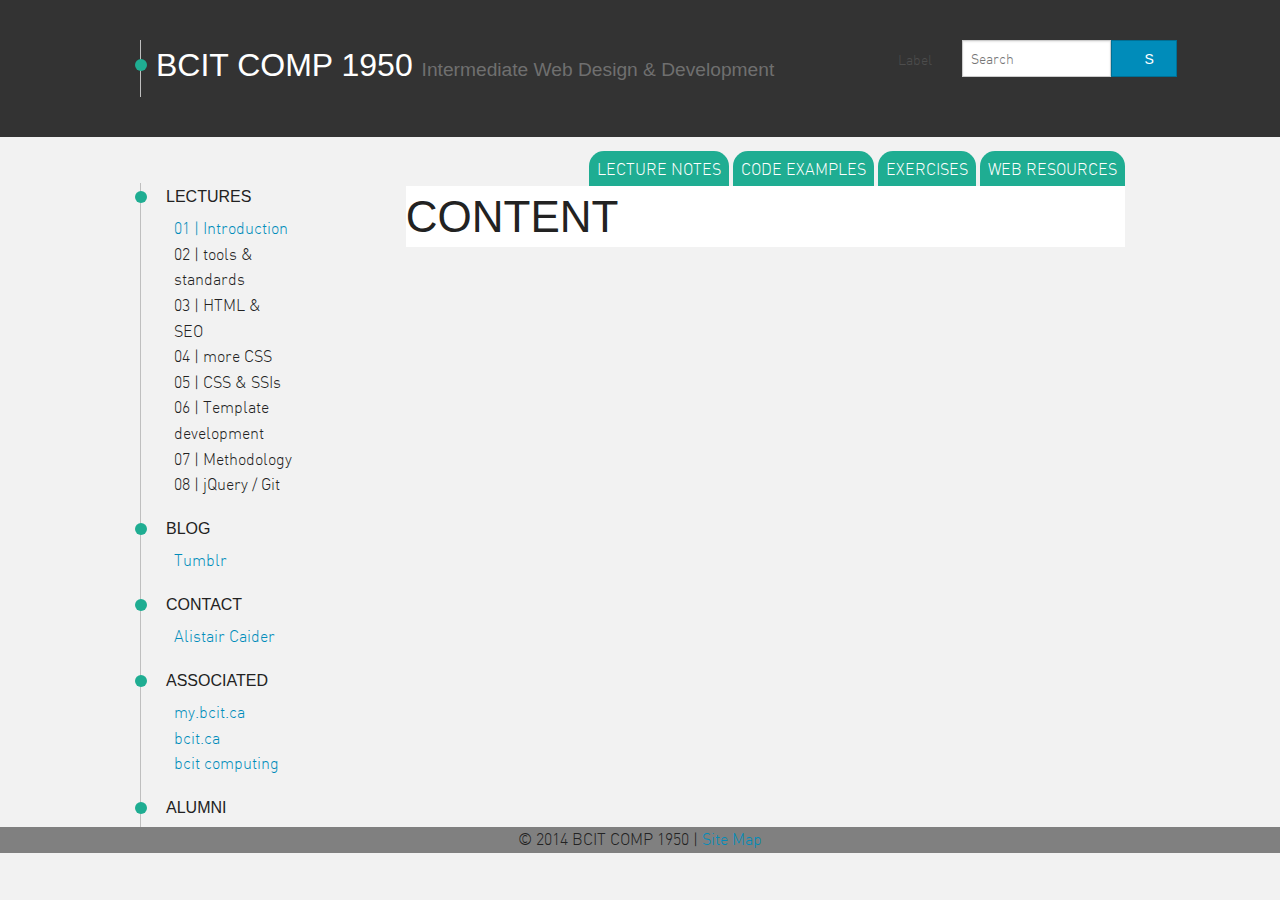
==== proto_site/index.html @ 5fa282d6 "starting prototype layout" ====
<!doctype html>
<html lang="en">
<head>
  <meta charset="UTF-8">
  <title>Document</title>
  <link rel="stylesheet" href="assets/fonts/webfontkit-20140127-152607/stylesheet.css">
  <link rel="stylesheet" href="assets/css/normalize.css">
  <link rel="stylesheet" href="assets/css/foundation.min.css">
  <link rel="stylesheet" href="assets/css/style.css">
</head>
<body>
  <header id="main">
    <div class="row">
      <div class="columns large-8">
        <h1>BCIT COMP 1950 <small>Intermediate Web Design & Development</small></h1>
      </div>
      <div class="columns large-4">
        <form>
          <div class="large-8 right">
            <div class="row">
              <div class="large-2 columns">
                <label for="right-label" class="right inline">Label</label>
              </div>
              <div class="large-10 columns">
                <div class="row collapse">
                  <div class="columns large-11">
                    <input type="text" id="right-label"  class="r" placeholder="Search">
                  </div>
                  <div class="columns large-1">
                    <button class="postfix inline">S</button>
                  </div>
                </div>
              </div>
            </div>
          </div>
        </form>
      </div>
    </div>
  </header>
  <section id="navigation">
    <div class="row">
      <div class="columns large-12 right">
      <div class="content-tabs right">
        <nav id="tabs">
          <ul>
            <li><a href="#">LECTURE NOTES</a></li>
            <li><a href="#">CODE EXAMPLES</a></li>
            <li><a href="#">EXERCISES</a></li>
            <li><a href="#">WEB RESOURCES</a></li>
          </ul>
        </nav>
      </div>
      </div>  
    </div>
  </section>
  <section id="main">
    <div class="row">
      <div class="columns large-2">
        <nav>
          <h3>LECTURES</h3>
          <ul>
            <li><a href="#">01 | Introduction</a></li>
            <li>02 | tools & standards</li>
            <li>03 | HTML & SEO</li>
            <li>04 | more CSS</li>
            <li>05 | CSS & SSIs</li>
            <li>06 | Template development</li>
            <li>07 | Methodology</li>
            <li>08 | jQuery / Git</li>
          </ul>
          <h3>BLOG</h3>
          <ul>
            <li><a href="#">Tumblr</a></li>
          </ul>
          <h3>CONTACT</h3>
          <ul>
            <li><a href="#">Alistair Caider</a></li>
          </ul>
          <h3>ASSOCIATED</h3>
          <ul>
            <li><a href="">my.bcit.ca</a></li>
            <li><a href="">bcit.ca</a></li>
            <li><a href="">bcit computing</a></li>
          </ul>
          <h3>ALUMNI</h3>
        </nav>
      </div>
      <div class="columns large-9">
        <div class="content-box">
          <h1>CONTENT</h1>
        </div>
      </div>
    </div>

  </section>
  <footer id="main">
    <p>&copy; 2014 BCIT COMP 1950 | <a href="">Site Map</a></p>
  </footer>
  
</body>
</html>
---- proto_site/assets/fonts/webfontkit-20140127-152607/stylesheet.css ----
/* Generated by Font Squirrel (http://www.fontsquirrel.com) on January 27, 2014 */

@font-face {
    font-family: 'din_lightregular';
    src: url('din-light-webfont-webfont.eot');
    src: url('din-light-webfont-webfont.eot?#iefix') format('embedded-opentype'),
         url('din-light-webfont-webfont.woff') format('woff'),
         url('din-light-webfont-webfont.ttf') format('truetype'),
         url('din-light-webfont-webfont.svg#din_lightregular') format('svg');
    font-weight: normal;
    font-style: normal;

}
---- proto_site/assets/css/style.css ----
ul li {
  list-style: none;
}
body {
  background: rgb(242,242,242);
  font-family: 'din_lightregular';
}
header#main {
  background: rgb(51,51,51);
  padding:40px 20px;
}

header#main h1 {
  color:white;
  font-size: 2em;
  position: relative;
}

.content-box {
  background: white;
}

footer#main {
  background: rgb(128,128,128)
}

footer#main p {
  text-align: center;
}

.tabs{
  background: #1fad92;
}

#main > .row {

  border-left: 1px solid #bfbfbf;
}
nav {
}
nav h3 {
  position: relative;
  padding-left: 10px;
  font-size: 1em;
}
nav h3:before, header#main h1:before {
  content:" ";
  background: #1fad92;
  position: absolute;
  left: -21px;
  top:5px;
  width:12px; height:12px;
  border-radius: 50%;

}

header#main h1:before {
  top:16px;
}

nav#tabs {
  position: relative;
  top:20px;
}
nav#tabs ul {
}
nav#tabs ul li{
  display: inline;
}
nav#tabs ul li a{
  padding:8px;
  background: #1fad92;
  border-radius: 15px 15px 0 0;
  color:white;
  text-decoration: none;
}
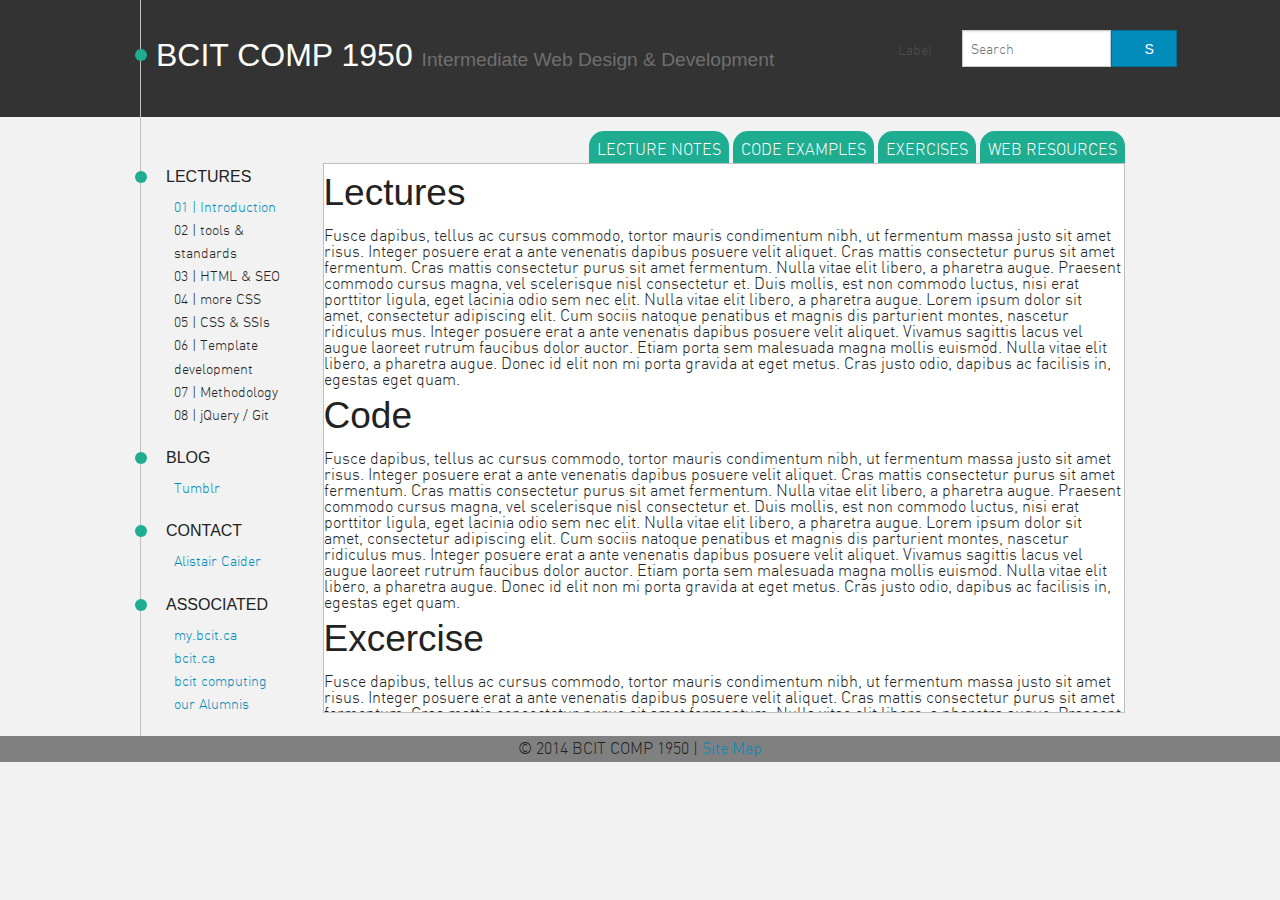
==== commit 112f4465: "index page ready" ====
--- a/proto_site/index.html
+++ b/proto_site/index.html
@@ -24,7 +24,7 @@
               <div class="large-10 columns">
                 <div class="row collapse">
                   <div class="columns large-11">
-                    <input type="text" id="right-label"  class="r" placeholder="Search">
+                  <input type="text" id="right-label" placeholder="Search">
                   </div>
                   <div class="columns large-1">
                     <button class="postfix inline">S</button>
@@ -56,7 +56,7 @@
   <section id="main">
     <div class="row">
       <div class="columns large-2">
-        <nav>
+        <nav id="main">
           <h3>LECTURES</h3>
           <ul>
             <li><a href="#">01 | Introduction</a></li>
@@ -81,13 +81,36 @@
             <li><a href="">my.bcit.ca</a></li>
             <li><a href="">bcit.ca</a></li>
             <li><a href="">bcit computing</a></li>
+            <li><a href="">our Alumnis</a></li>
           </ul>
-          <h3>ALUMNI</h3>
         </nav>
       </div>
-      <div class="columns large-9">
+      <div class="columns large-10">
         <div class="content-box">
-          <h1>CONTENT</h1>
+          <h2>Lectures</h2>
+          Fusce dapibus, tellus ac cursus commodo, tortor mauris condimentum nibh, ut fermentum massa justo sit amet risus. Integer posuere erat a ante venenatis dapibus posuere velit aliquet. Cras mattis consectetur purus sit amet fermentum. Cras mattis consectetur purus sit amet fermentum.
+
+Nulla vitae elit libero, a pharetra augue. Praesent commodo cursus magna, vel scelerisque nisl consectetur et. Duis mollis, est non commodo luctus, nisi erat porttitor ligula, eget lacinia odio sem nec elit. Nulla vitae elit libero, a pharetra augue. Lorem ipsum dolor sit amet, consectetur adipiscing elit. Cum sociis natoque penatibus et magnis dis parturient montes, nascetur ridiculus mus. Integer posuere erat a ante venenatis dapibus posuere velit aliquet.
+
+Vivamus sagittis lacus vel augue laoreet rutrum faucibus dolor auctor. Etiam porta sem malesuada magna mollis euismod. Nulla vitae elit libero, a pharetra augue. Donec id elit non mi porta gravida at eget metus. Cras justo odio, dapibus ac facilisis in, egestas eget quam.
+          <h2>Code</h2>
+          Fusce dapibus, tellus ac cursus commodo, tortor mauris condimentum nibh, ut fermentum massa justo sit amet risus. Integer posuere erat a ante venenatis dapibus posuere velit aliquet. Cras mattis consectetur purus sit amet fermentum. Cras mattis consectetur purus sit amet fermentum.
+
+Nulla vitae elit libero, a pharetra augue. Praesent commodo cursus magna, vel scelerisque nisl consectetur et. Duis mollis, est non commodo luctus, nisi erat porttitor ligula, eget lacinia odio sem nec elit. Nulla vitae elit libero, a pharetra augue. Lorem ipsum dolor sit amet, consectetur adipiscing elit. Cum sociis natoque penatibus et magnis dis parturient montes, nascetur ridiculus mus. Integer posuere erat a ante venenatis dapibus posuere velit aliquet.
+
+Vivamus sagittis lacus vel augue laoreet rutrum faucibus dolor auctor. Etiam porta sem malesuada magna mollis euismod. Nulla vitae elit libero, a pharetra augue. Donec id elit non mi porta gravida at eget metus. Cras justo odio, dapibus ac facilisis in, egestas eget quam.
+          <h2>Excercise</h2>
+          Fusce dapibus, tellus ac cursus commodo, tortor mauris condimentum nibh, ut fermentum massa justo sit amet risus. Integer posuere erat a ante venenatis dapibus posuere velit aliquet. Cras mattis consectetur purus sit amet fermentum. Cras mattis consectetur purus sit amet fermentum.
+
+Nulla vitae elit libero, a pharetra augue. Praesent commodo cursus magna, vel scelerisque nisl consectetur et. Duis mollis, est non commodo luctus, nisi erat porttitor ligula, eget lacinia odio sem nec elit. Nulla vitae elit libero, a pharetra augue. Lorem ipsum dolor sit amet, consectetur adipiscing elit. Cum sociis natoque penatibus et magnis dis parturient montes, nascetur ridiculus mus. Integer posuere erat a ante venenatis dapibus posuere velit aliquet.
+
+Vivamus sagittis lacus vel augue laoreet rutrum faucibus dolor auctor. Etiam porta sem malesuada magna mollis euismod. Nulla vitae elit libero, a pharetra augue. Donec id elit non mi porta gravida at eget metus. Cras justo odio, dapibus ac facilisis in, egestas eget quam.
+          <h2>Resource</h2>
+          Fusce dapibus, tellus ac cursus commodo, tortor mauris condimentum nibh, ut fermentum massa justo sit amet risus. Integer posuere erat a ante venenatis dapibus posuere velit aliquet. Cras mattis consectetur purus sit amet fermentum. Cras mattis consectetur purus sit amet fermentum.
+
+Nulla vitae elit libero, a pharetra augue. Praesent commodo cursus magna, vel scelerisque nisl consectetur et. Duis mollis, est non commodo luctus, nisi erat porttitor ligula, eget lacinia odio sem nec elit. Nulla vitae elit libero, a pharetra augue. Lorem ipsum dolor sit amet, consectetur adipiscing elit. Cum sociis natoque penatibus et magnis dis parturient montes, nascetur ridiculus mus. Integer posuere erat a ante venenatis dapibus posuere velit aliquet.
+
+Vivamus sagittis lacus vel augue laoreet rutrum faucibus dolor auctor. Etiam porta sem malesuada magna mollis euismod. Nulla vitae elit libero, a pharetra augue. Donec id elit non mi porta gravida at eget metus. Cras justo odio, dapibus ac facilisis in, egestas eget quam.
         </div>
       </div>
     </div>
--- a/proto_site/assets/css/style.css
+++ b/proto_site/assets/css/style.css
@@ -7,7 +7,12 @@
 }
 header#main {
   background: rgb(51,51,51);
-  padding:40px 20px;
+  /*padding:40px 20px;*/
+}
+
+header#main > .row {
+  padding-top: 30px;
+  padding-bottom: 30px;
 }
 
 header#main h1 {
@@ -18,6 +23,11 @@
 
 .content-box {
   background: white;
+  border:1px solid #bfbfbf;
+  height: 550px;
+  overflow: auto;
+
+
 }
 
 footer#main {
@@ -28,22 +38,26 @@
   text-align: center;
 }
 
-.tabs{
-  background: #1fad92;
+#main > .row {
+  border-left: 1px solid #bfbfbf;
 }
 
-#main > .row {
-
-  border-left: 1px solid #bfbfbf;
-}
-nav {
-}
-nav h3 {
+nav#main h3 {
   position: relative;
   padding-left: 10px;
   font-size: 1em;
 }
-nav h3:before, header#main h1:before {
+
+nav#main li {
+  font-size: 0.9em;
+}
+
+section#navigation .row {
+  border-left: 1px solid #bfbfbf; 
+}
+
+
+nav#main h3:before, header#main h1:before {
   content:" ";
   background: #1fad92;
   position: absolute;
@@ -62,15 +76,19 @@
   position: relative;
   top:20px;
 }
-nav#tabs ul {
-}
+
 nav#tabs ul li{
   display: inline;
 }
 nav#tabs ul li a{
   padding:8px;
   background: #1fad92;
+  
   border-radius: 15px 15px 0 0;
   color:white;
   text-decoration: none;
+}
+
+nav#tabs ul li a.active {
+  background: #bfbfbf;
 }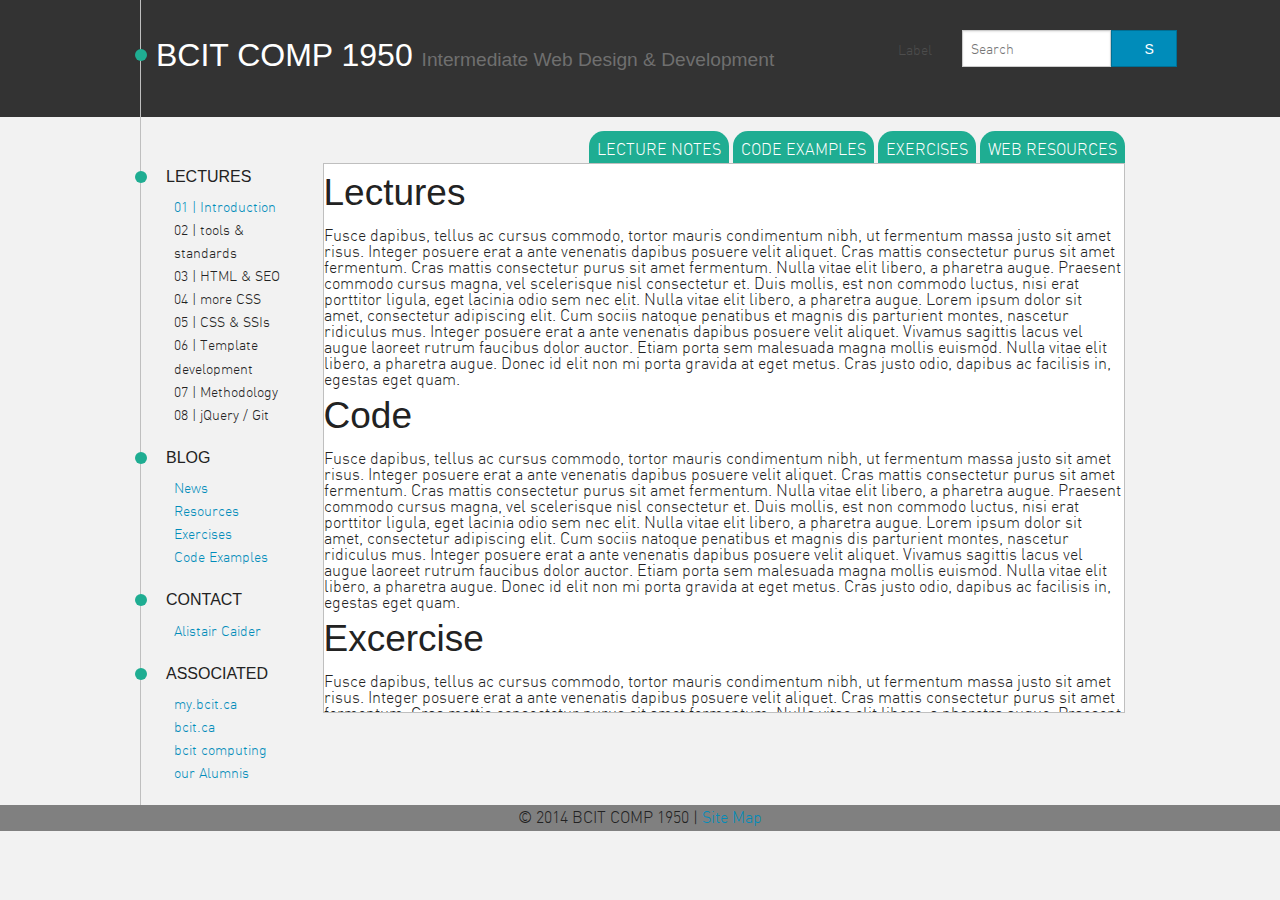
==== commit 5f243ada: "Added blog nav" ====
--- a/proto_site/index.html
+++ b/proto_site/index.html
@@ -70,7 +70,10 @@
           </ul>
           <h3>BLOG</h3>
           <ul>
-            <li><a href="#">Tumblr</a></li>
+            <li><a href="http://goteamtbd.tumblr.com/">News</a></li>
+            <li><a href="http://goteamtbd.tumblr.com/tagged/resources">Resources</a></li>
+            <li><a href="http://goteamtbd.tumblr.com/tagged/exercises">Exercises</a></li>
+            <li><a href="http://goteamtbd.tumblr.com/tagged/code%20examples">Code Examples</a></li>
           </ul>
           <h3>CONTACT</h3>
           <ul>
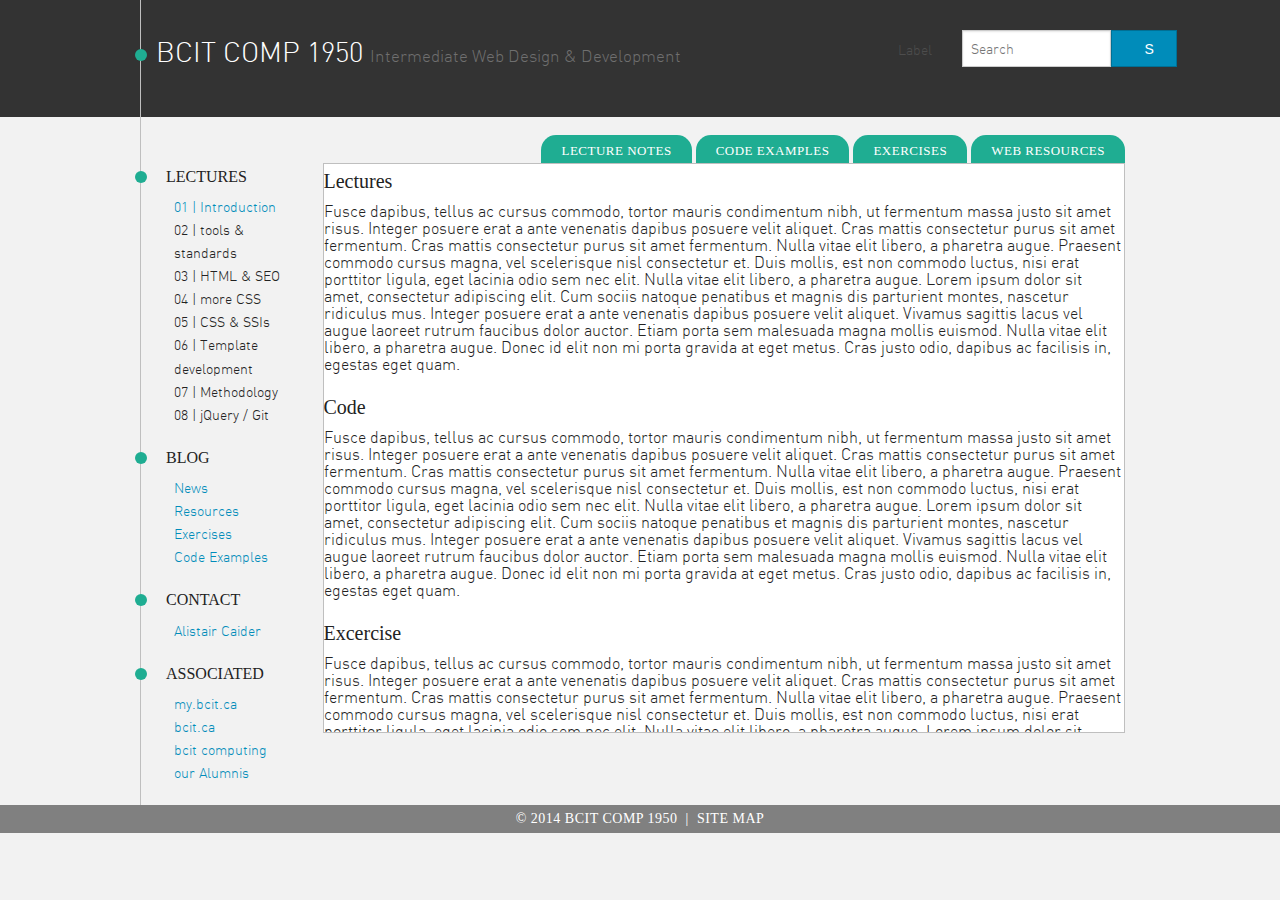
==== commit 1e21d600: "Homepage styling" ====
--- a/proto_site/index.html
+++ b/proto_site/index.html
@@ -91,36 +91,36 @@
       <div class="columns large-10">
         <div class="content-box">
           <h2>Lectures</h2>
-          Fusce dapibus, tellus ac cursus commodo, tortor mauris condimentum nibh, ut fermentum massa justo sit amet risus. Integer posuere erat a ante venenatis dapibus posuere velit aliquet. Cras mattis consectetur purus sit amet fermentum. Cras mattis consectetur purus sit amet fermentum.
+          <p>Fusce dapibus, tellus ac cursus commodo, tortor mauris condimentum nibh, ut fermentum massa justo sit amet risus. Integer posuere erat a ante venenatis dapibus posuere velit aliquet. Cras mattis consectetur purus sit amet fermentum. Cras mattis consectetur purus sit amet fermentum.
 
 Nulla vitae elit libero, a pharetra augue. Praesent commodo cursus magna, vel scelerisque nisl consectetur et. Duis mollis, est non commodo luctus, nisi erat porttitor ligula, eget lacinia odio sem nec elit. Nulla vitae elit libero, a pharetra augue. Lorem ipsum dolor sit amet, consectetur adipiscing elit. Cum sociis natoque penatibus et magnis dis parturient montes, nascetur ridiculus mus. Integer posuere erat a ante venenatis dapibus posuere velit aliquet.
 
-Vivamus sagittis lacus vel augue laoreet rutrum faucibus dolor auctor. Etiam porta sem malesuada magna mollis euismod. Nulla vitae elit libero, a pharetra augue. Donec id elit non mi porta gravida at eget metus. Cras justo odio, dapibus ac facilisis in, egestas eget quam.
+Vivamus sagittis lacus vel augue laoreet rutrum faucibus dolor auctor. Etiam porta sem malesuada magna mollis euismod. Nulla vitae elit libero, a pharetra augue. Donec id elit non mi porta gravida at eget metus. Cras justo odio, dapibus ac facilisis in, egestas eget quam.</p>
           <h2>Code</h2>
-          Fusce dapibus, tellus ac cursus commodo, tortor mauris condimentum nibh, ut fermentum massa justo sit amet risus. Integer posuere erat a ante venenatis dapibus posuere velit aliquet. Cras mattis consectetur purus sit amet fermentum. Cras mattis consectetur purus sit amet fermentum.
+          <p>Fusce dapibus, tellus ac cursus commodo, tortor mauris condimentum nibh, ut fermentum massa justo sit amet risus. Integer posuere erat a ante venenatis dapibus posuere velit aliquet. Cras mattis consectetur purus sit amet fermentum. Cras mattis consectetur purus sit amet fermentum.
 
 Nulla vitae elit libero, a pharetra augue. Praesent commodo cursus magna, vel scelerisque nisl consectetur et. Duis mollis, est non commodo luctus, nisi erat porttitor ligula, eget lacinia odio sem nec elit. Nulla vitae elit libero, a pharetra augue. Lorem ipsum dolor sit amet, consectetur adipiscing elit. Cum sociis natoque penatibus et magnis dis parturient montes, nascetur ridiculus mus. Integer posuere erat a ante venenatis dapibus posuere velit aliquet.
 
-Vivamus sagittis lacus vel augue laoreet rutrum faucibus dolor auctor. Etiam porta sem malesuada magna mollis euismod. Nulla vitae elit libero, a pharetra augue. Donec id elit non mi porta gravida at eget metus. Cras justo odio, dapibus ac facilisis in, egestas eget quam.
+Vivamus sagittis lacus vel augue laoreet rutrum faucibus dolor auctor. Etiam porta sem malesuada magna mollis euismod. Nulla vitae elit libero, a pharetra augue. Donec id elit non mi porta gravida at eget metus. Cras justo odio, dapibus ac facilisis in, egestas eget quam.</p>
           <h2>Excercise</h2>
-          Fusce dapibus, tellus ac cursus commodo, tortor mauris condimentum nibh, ut fermentum massa justo sit amet risus. Integer posuere erat a ante venenatis dapibus posuere velit aliquet. Cras mattis consectetur purus sit amet fermentum. Cras mattis consectetur purus sit amet fermentum.
+          <p>Fusce dapibus, tellus ac cursus commodo, tortor mauris condimentum nibh, ut fermentum massa justo sit amet risus. Integer posuere erat a ante venenatis dapibus posuere velit aliquet. Cras mattis consectetur purus sit amet fermentum. Cras mattis consectetur purus sit amet fermentum.
 
 Nulla vitae elit libero, a pharetra augue. Praesent commodo cursus magna, vel scelerisque nisl consectetur et. Duis mollis, est non commodo luctus, nisi erat porttitor ligula, eget lacinia odio sem nec elit. Nulla vitae elit libero, a pharetra augue. Lorem ipsum dolor sit amet, consectetur adipiscing elit. Cum sociis natoque penatibus et magnis dis parturient montes, nascetur ridiculus mus. Integer posuere erat a ante venenatis dapibus posuere velit aliquet.
 
-Vivamus sagittis lacus vel augue laoreet rutrum faucibus dolor auctor. Etiam porta sem malesuada magna mollis euismod. Nulla vitae elit libero, a pharetra augue. Donec id elit non mi porta gravida at eget metus. Cras justo odio, dapibus ac facilisis in, egestas eget quam.
+Vivamus sagittis lacus vel augue laoreet rutrum faucibus dolor auctor. Etiam porta sem malesuada magna mollis euismod. Nulla vitae elit libero, a pharetra augue. Donec id elit non mi porta gravida at eget metus. Cras justo odio, dapibus ac facilisis in, egestas eget quam.</p>
           <h2>Resource</h2>
-          Fusce dapibus, tellus ac cursus commodo, tortor mauris condimentum nibh, ut fermentum massa justo sit amet risus. Integer posuere erat a ante venenatis dapibus posuere velit aliquet. Cras mattis consectetur purus sit amet fermentum. Cras mattis consectetur purus sit amet fermentum.
+          <p>Fusce dapibus, tellus ac cursus commodo, tortor mauris condimentum nibh, ut fermentum massa justo sit amet risus. Integer posuere erat a ante venenatis dapibus posuere velit aliquet. Cras mattis consectetur purus sit amet fermentum. Cras mattis consectetur purus sit amet fermentum.
 
 Nulla vitae elit libero, a pharetra augue. Praesent commodo cursus magna, vel scelerisque nisl consectetur et. Duis mollis, est non commodo luctus, nisi erat porttitor ligula, eget lacinia odio sem nec elit. Nulla vitae elit libero, a pharetra augue. Lorem ipsum dolor sit amet, consectetur adipiscing elit. Cum sociis natoque penatibus et magnis dis parturient montes, nascetur ridiculus mus. Integer posuere erat a ante venenatis dapibus posuere velit aliquet.
 
-Vivamus sagittis lacus vel augue laoreet rutrum faucibus dolor auctor. Etiam porta sem malesuada magna mollis euismod. Nulla vitae elit libero, a pharetra augue. Donec id elit non mi porta gravida at eget metus. Cras justo odio, dapibus ac facilisis in, egestas eget quam.
+Vivamus sagittis lacus vel augue laoreet rutrum faucibus dolor auctor. Etiam porta sem malesuada magna mollis euismod. Nulla vitae elit libero, a pharetra augue. Donec id elit non mi porta gravida at eget metus. Cras justo odio, dapibus ac facilisis in, egestas eget quam.</p>
         </div>
       </div>
     </div>
 
   </section>
   <footer id="main">
-    <p>&copy; 2014 BCIT COMP 1950 | <a href="">Site Map</a></p>
+    <p>&copy; 2014 BCIT COMP 1950 &nbsp;|&nbsp; <a href="sitemap.html">SITE MAP</a></p>
   </footer>
   
 </body>
--- a/proto_site/assets/css/style.css
+++ b/proto_site/assets/css/style.css
@@ -1,3 +1,6 @@
+/* MAIN STYLES
+***************************************/
+
 ul li {
   list-style: none;
 }
@@ -17,18 +20,34 @@
 
 header#main h1 {
   color:white;
-  font-size: 2em;
+  padding: 0px 30px 0px 0px;
+  font-size: 1.75em;
+  font-family: 'din_lightregular';
   position: relative;
 }
+
+
+/* CONTENTS
+***************************************/
+
 
 .content-box {
   background: white;
   border:1px solid #bfbfbf;
-  height: 550px;
+  height: 570px;
   overflow: auto;
+}
 
+.content-box h2{  font-size: 20px;
+                  font-family: "dinregularwebfont";
+}
 
+.content-box p{ line-height: 17px; 
 }
+
+/* FOOTER
+***************************************/
+
 
 footer#main {
   background: rgb(128,128,128)
@@ -36,7 +55,19 @@
 
 footer#main p {
   text-align: center;
+  font-size: 14px; letter-spacing: .5px;
+  padding: 3px 0px 2px 0px;
+  color: #ffffff; font-family: "DINMedium";
 }
+
+footer#main a:link,
+
+footer#main a:visited{ color: #ffffff;}
+footer#main a:hover{ color: #000000;}
+
+
+/* MAIN SIDE NAV
+***************************************/
 
 #main > .row {
   border-left: 1px solid #bfbfbf;
@@ -46,6 +77,7 @@
   position: relative;
   padding-left: 10px;
   font-size: 1em;
+  font-family: "DINMedium";
 }
 
 nav#main li {
@@ -72,6 +104,9 @@
   top:16px;
 }
 
+/* SUB NAV TABS
+***************************************/
+
 nav#tabs {
   position: relative;
   top:20px;
@@ -81,14 +116,47 @@
   display: inline;
 }
 nav#tabs ul li a{
-  padding:8px;
-  background: #1fad92;
-  
+  padding: 8px 20px 8px 20px;
+  background: #1fad92;  
   border-radius: 15px 15px 0 0;
   color:white;
+  font-size: 13px; letter-spacing: .5px;
+  font-family: "dinregularwebfont";
   text-decoration: none;
 }
 
 nav#tabs ul li a.active {
   background: #bfbfbf;
+}
+
+
+
+
+
+
+
+/* FONTS
+***************************************/
+
+
+
+@font-face{ font-family: "dinregularwebfont";
+            src: url('http://fontsforweb.com/public/fonts/18347/dinregularwebfont.eot');
+            src: local("DIN Regular"), url('http://fontsforweb.com/public/fonts/18347/dinregularwebfont.woff')
+            format("woff"), url('http://fontsforweb.com/public/fonts/18347/dinregularwebfont.ttf') format("truetype");
+}
+
+
+.fontsforweb_fontid_18347{ font-family: "dinregularwebfont";
+}
+
+@font-face{ font-family: "DINMedium";
+           src: url('http://www.fontsforweb.com/public/fonts/6179/DINMedium.eot');
+           src: local("DIN Medium"), url('http://www.fontsforweb.com/public/fonts/6179/DINMedium.woff')
+           format("woff"), url('http://www.fontsforweb.com/public/fonts/6179/DINMedium.ttf') format("truetype");
+}
+
+.fontsforweb_fontid_6179 { font-family: "DINMedium";
+
+
 }